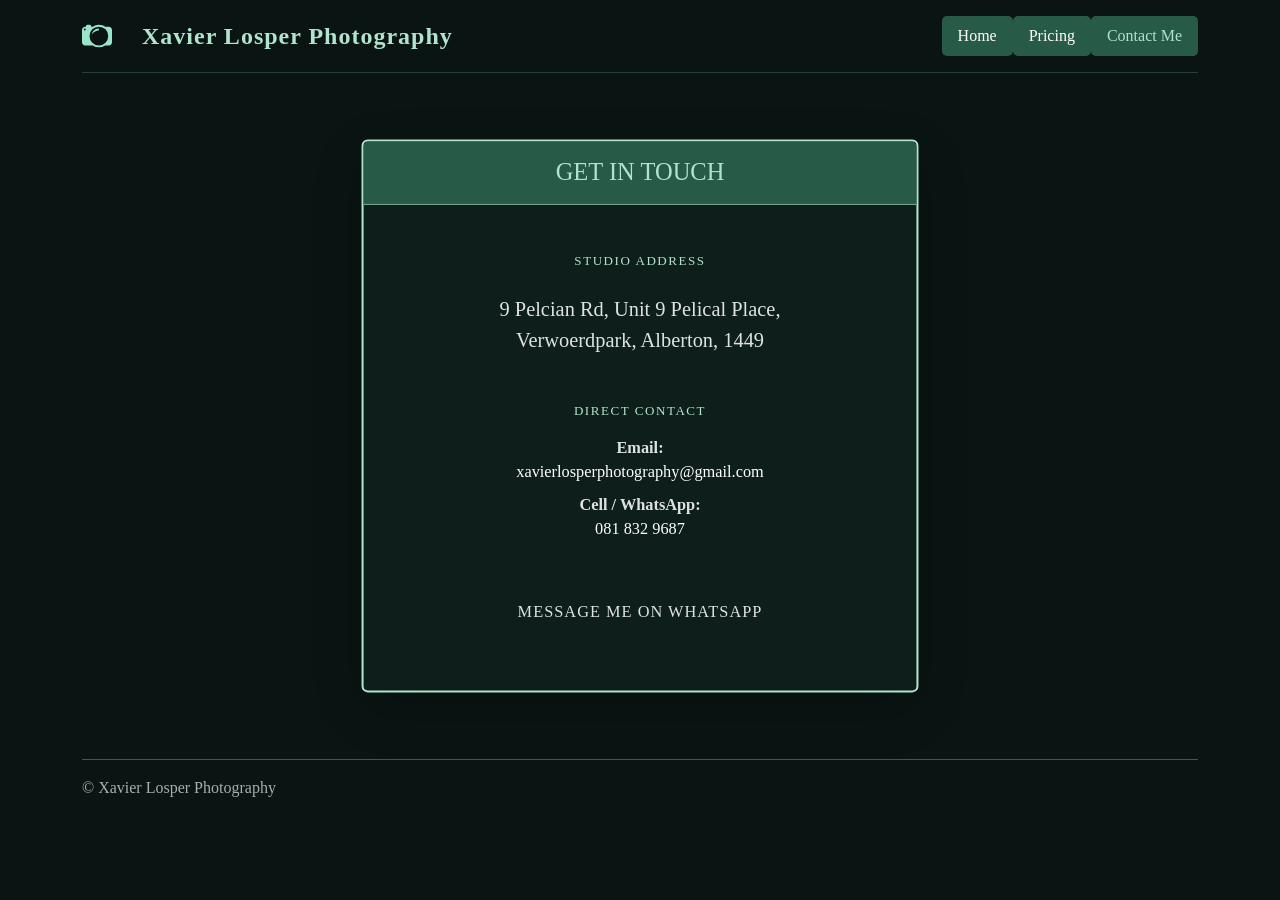
==== Public/Pages/contact.html @ 42825993 "Add files via upload" ====
<!DOCTYPE html>
<html lang="en">
<head>
    <meta charset="UTF-8">
    <meta name="viewport" content="width=device-width, initial-scale=1.0">
    <title>Contact - Xavier Losper Photography</title>
    <link rel="stylesheet" href="../../styles.css">
    <link href="https://cdn.jsdelivr.net/npm/bootstrap@5.3.3/dist/css/bootstrap.min.css" rel="stylesheet">
</head>
<body data-bs-theme="dark" class="mate-regular">

    <div class="container">
        <header class="d-flex flex-wrap justify-content-center py-3 mb-4 border-bottom-custom"> 
            <a href="../../index.html" class="d-flex align-items-center mb-3 mb-md-0 me-md-auto text-decoration-none"> 
                <img src="../Media/Icons/camera2.svg" id="logo" class="logo-tint"/> 
                <span class="fs-4 bona-nova-bold brand-text" id="title">Xavier Losper Photography</span> 
            </a> 
            
            <ul class="nav nav-pills mate-regular"> 
                <li class="nav-item">
                    <a href="../../index.html" class="nav-link nav-link-custom">Home</a>
                </li> 
                <li class="nav-item">
                    <a href="./price_list.html" class="nav-link nav-link-custom">Pricing</a>
                </li> 
                <li class="nav-item">
                    <a href="#" class="nav-link nav-link-custom active-pill" aria-current="page">Contact Me</a>
                </li>  
            </ul> 
        </header> 
    </div>

    <div class="container py-5">
        <div class="row justify-content-center">
            <div class="col-md-6 text-center">
                <div class="card h-100 card-wedding-highlight shadow-lg">
                    <div class="card-header py-3 header-wedding">
                        <h4 class="my-0">GET IN TOUCH</h4>
                    </div>
                    <div class="card-body py-5">
                        <h5 class="text-mint mb-4 uppercase letter-spacing-1">Studio Address</h5>
                        <p class="fs-5 mb-5">
                            9 Pelcian Rd, Unit 9 Pelical Place,<br>
                            Verwoerdpark, Alberton, 1449
                        </p>

                        <h5 class="text-mint mb-3 uppercase letter-spacing-1">Direct Contact</h5>
                        <div class="list-unstyled">
                            <p class="mb-2">
                                <strong>Email:</strong> <br>
                                <a href="mailto:xavierlosperphotography@gmail.com" class="text-white text-decoration-none">xavierlosperphotography@gmail.com</a>
                            </p>
                            <p class="mb-4">
                                <strong>Cell / WhatsApp:</strong> <br>
                                <a href="https://wa.me/27818329687" class="text-white text-decoration-none">081 832 9687</a>
                            </p>
                        </div>

                        <a href="https://wa.me/27818329687" class="btn btn-wedding px-5 py-3 mt-3">
                            Message me on WhatsApp
                        </a>
                    </div>
                </div>
            </div>
        </div>
    </div>

    <div class="container"> 
        <footer class="d-flex flex-wrap justify-content-between align-items-center py-3 my-4 border-top"> 
            <div class="col-md-4 d-flex align-items-center"> 
                <span class="mb-3 mb-md-0 text-body-secondary">© Xavier Losper Photography</span> 
            </div> 
            <ul class="nav col-md-4 justify-content-end list-unstyled d-flex"> 
                <li class="ms-3">
                    <a class="text-body-secondary" href="https://www.instagram.com/xavierlosperphotography/">
                        <img src="../Media/Icons/instagram.svg" class="insta_icon" style
---- styles.css ----
.bona-nova-regular {
  font-family: "Bona Nova", serif;
  font-weight: 400;
  font-style: normal;
}

.bona-nova-bold {
  font-family: "Bona Nova", serif;
  font-weight: 700;
  font-style: normal;
}

.bona-nova-regular-italic {
  font-family: "Bona Nova", serif;
  font-weight: 400;
  font-style: italic;
}

.mate-regular {
  font-family: "Mate", serif;
  font-weight: 400;
  font-style: normal;
}

.mate-regular-italic {
  font-family: "Mate", serif;
  font-weight: 400;
  font-style: italic;
}

#title{
  color: #285A48;
}



body{
    margin:0;
    padding: 0;
    background-color: #091413 !important;
}

#logo{
  height: 30px;
  padding: 0;
  margin: 0;
  margin-right: 30px;
}

#me{
  border-radius: 30px;
  box-shadow: 15px 15px 10px black;
  width: 250px;
}

#hero{
  background-color: #B0E4CC;
  color: #285A48;
}

.nav-item{
  background-color: #285A48;
  border-radius: 5px;
}

#ct_but{
  background-color: #285A48;
  border-radius: 5px;
  color: #B0E4CC;
}

#pr_but{
  background-color: #B0E4CC !important;
  
}

#about{
  color: #091413 !important;
  text-align: left;
}

.lead{
  color: #285A48 !important;
}

.insta_icon{  
  background-color: white;
  border-radius: 5px;
}



/* Palette Variables */
:root {
  --deep-anchor: #091413;
  --forest-green: #285A48;
  --muted-teal: #408A71;
  --mint-mist: #B0E4CC;
}

/* Base Card Styling for Dark Theme */
.card-dark-custom {
    background-color: rgba(255, 255, 255, 0.05) !important;
    border: 1px solid var(--muted-teal) !important;
    border-radius: 12px;
}

.header-subtle {
    background-color: rgba(176, 228, 204, 0.1) !important;
    border-bottom: 1px solid var(--muted-teal) !important;
    color: var(--mint-mist) !important;
}

/* Wedding Card Highlight */
.card-wedding-highlight {
    background-color: rgba(40, 90, 72, 0.15) !important;
    border: 2px solid var(--mint-mist) !important;
    border-radius: 12px;
    transform: scale(1.02); /* Makes it stand out slightly */
}

.header-wedding {
    background-color: var(--forest-green) !important;
    color: var(--mint-mist) !important;
    border-bottom: 1px solid var(--mint-mist) !important;
}

/* Typography Fixes */
.card-title {
    color: #ffffff !important;
    font-weight: bold;
}

.price-decimal {
    color: var(--mint-mist) !important;
    font-size: 1.2rem;
}

.text-mint {
    color: var(--mint-mist) !important;
    text-transform: uppercase;
    font-size: 0.8rem;
    letter-spacing: 1px;
}

.card-body li {
    color: rgba(255, 255, 255, 0.8);
    padding: 8px 0;
}

/* Wedding Button */
.btn-wedding {
    background-color: var(--mint-mist);
    color: var(--deep-anchor);
    font-weight: bold;
    border: none;
    padding: 12px;
}

.btn-wedding:hover {
    background-color: #ffffff;
    color: var(--forest-green);
}

/* Palette Variables (if not already in your file) */
:root {
  --deep-anchor: #091413;
  --forest-green: #285A48;
  --muted-teal: #408A71;
  --mint-mist: #B0E4CC;
}

/* 1. Header Border */
.border-bottom-custom {
    border-bottom: 1px solid rgba(176, 228, 204, 0.2) !important;
}

/* 2. Brand Title (The Name) */
.brand-text {
    color: var(--mint-mist) !important;
    letter-spacing: 1px;
}

/* 3. Logo Tint (Optional: makes your SVG match the theme) */
.logo-tint {
    filter: invert(89%) sepia(16%) saturate(654%) hue-rotate(103deg) brightness(95%) contrast(89%);
}

/* 4. Navigation Links */
.nav-link-custom {
    color: #ffffff !important;
    transition: all 0.3s ease;
}

.nav-link-custom:hover {
    color: var(--mint-mist) !important;
    background-color: rgba(40, 90, 72, 0.2);
}

/* 5. Active Link (The Forest Green Pill) */
.active-pill {
    background-color: var(--forest-green) !important;
    color: var(--mint-mist) !important;
    font-weight: bold;
}

/* --- Contact Page Specific Styles --- */

/* 1. Center the content vertically if needed */
.py-5 {
    padding-top: 3rem !important;
    padding-bottom: 3rem !important;
}

/* 2. Style the WhatsApp Button */
.btn-wedding {
    background-color: var(--mint-mist);
    color: var(--deep-anchor);
    font-weight: bold;
    border: none;
    border-radius: 8px;
    transition: transform 0.2s ease, background-color 0.3s ease;
    text-transform: uppercase;
    letter-spacing: 1px;
}

.btn-wedding:hover {
    background-color: #ffffff;
    color: var(--forest-green);
    transform: translateY(-3px); /* Subtle lift effect */
    box-shadow: 0 5px 15px rgba(176, 228, 204, 0.3);
}

/* 3. Text Formatting */
.uppercase {
    text-transform: uppercase;
}

.letter-spacing-1 {
    letter-spacing: 1.5px;
}

.text-mint {
    color: var(--mint-mist) !important;
}

/* 4. Link hover states for Email/Phone */
.card-body a.text-white:hover {
    color: var(--mint-mist) !important;
    text-decoration: underline !important;
}

.insta_icon:hover {
    opacity: 1;
}
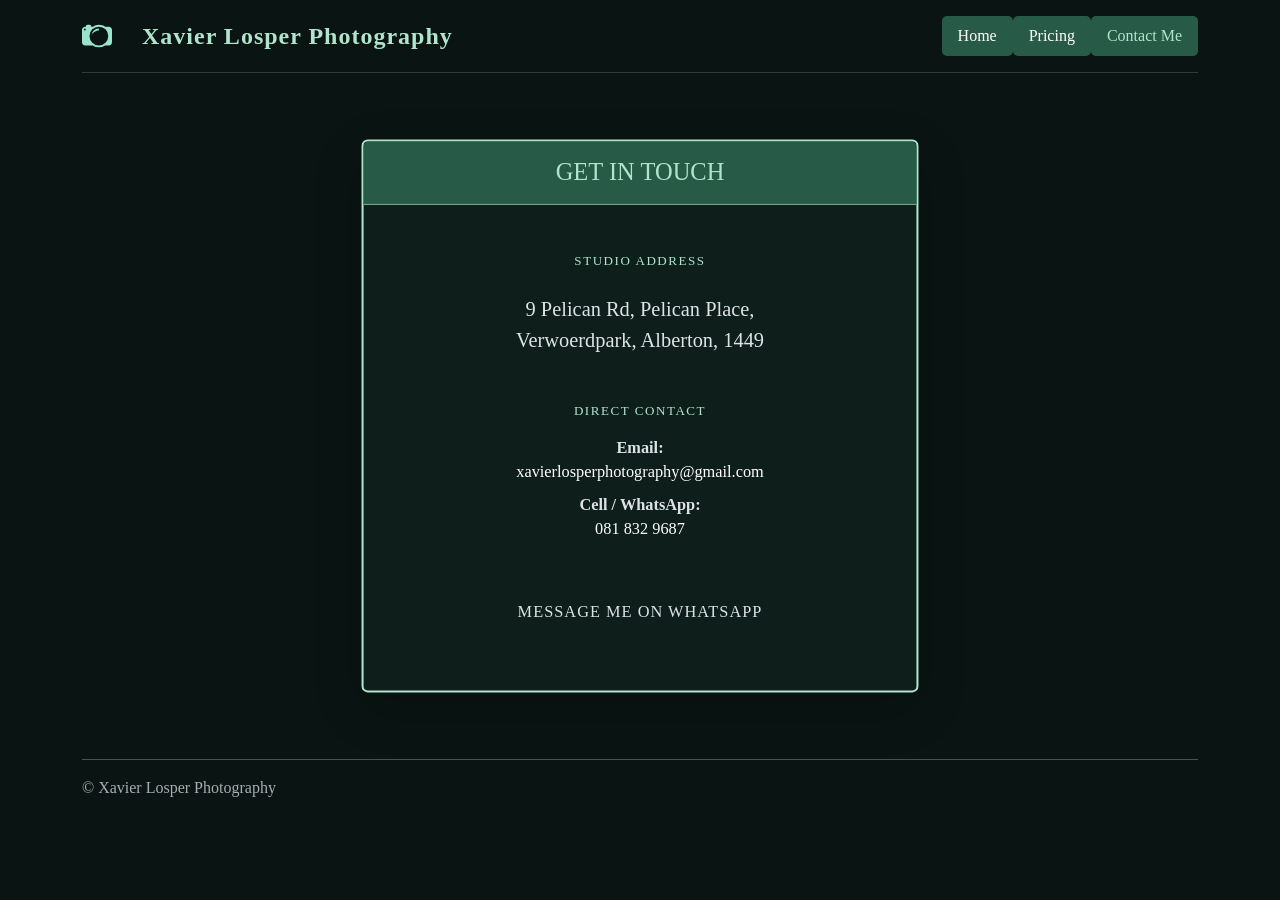
==== commit d29cd5b8: "Update contact.html" ====
--- a/Public/Pages/contact.html
+++ b/Public/Pages/contact.html
@@ -40,7 +40,7 @@
                     <div class="card-body py-5">
                         <h5 class="text-mint mb-4 uppercase letter-spacing-1">Studio Address</h5>
                         <p class="fs-5 mb-5">
-                            9 Pelcian Rd, Unit 9 Pelical Place,<br>
+                            9 Pelican Rd, Pelican Place,<br>
                             Verwoerdpark, Alberton, 1449
                         </p>
 
@@ -73,4 +73,4 @@
             <ul class="nav col-md-4 justify-content-end list-unstyled d-flex"> 
                 <li class="ms-3">
                     <a class="text-body-secondary" href="https://www.instagram.com/xavierlosperphotography/">
-                        <img src="../Media/Icons/instagram.svg" class="insta_icon" style+                        <img src="../Media/Icons/instagram.svg" class="insta_icon" style
